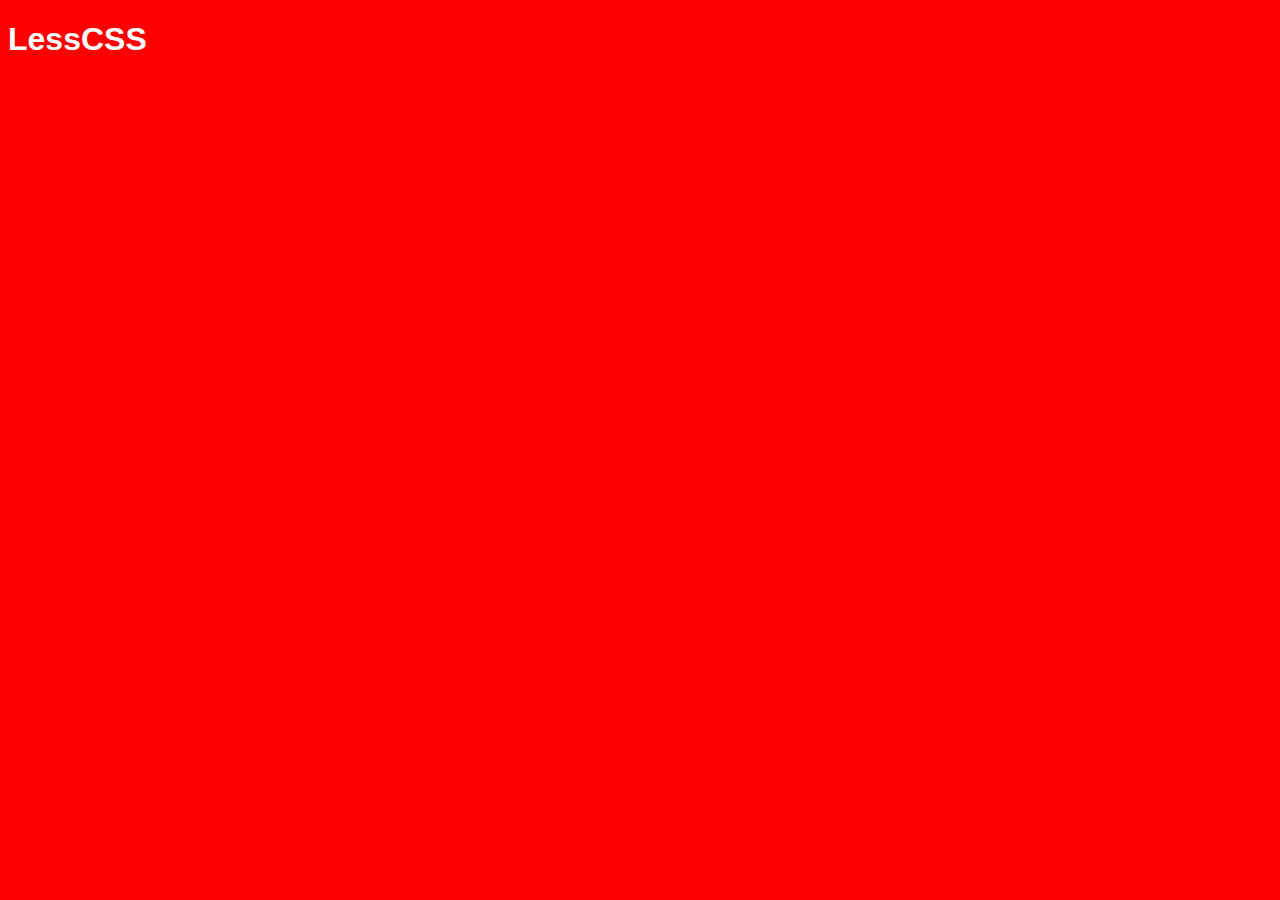
==== index.html @ 313fd563 "Empezando con LessCSS, importar y variables" ====
<!DOCTYPE html>
<html lang="en">
  <head>
    <meta charset="UTF-8" />
    <meta http-equiv="X-UA-Compatible" content="IE=edge" />
    <meta name="viewport" content="width=device-width, initial-scale=1.0" />
    <title>LessCSS</title>
    <link rel="stylesheet" href="./css/style.css" />
  </head>
  <body>
    <h1>LessCSS</h1>
  </body>
</html>
---- css/style.css ----
/*Importar archivos*/
/*Variable importada desde el archivo _variables.less*/
body {
  background: red;
  color: white;
  font-family: sans-serif;
}
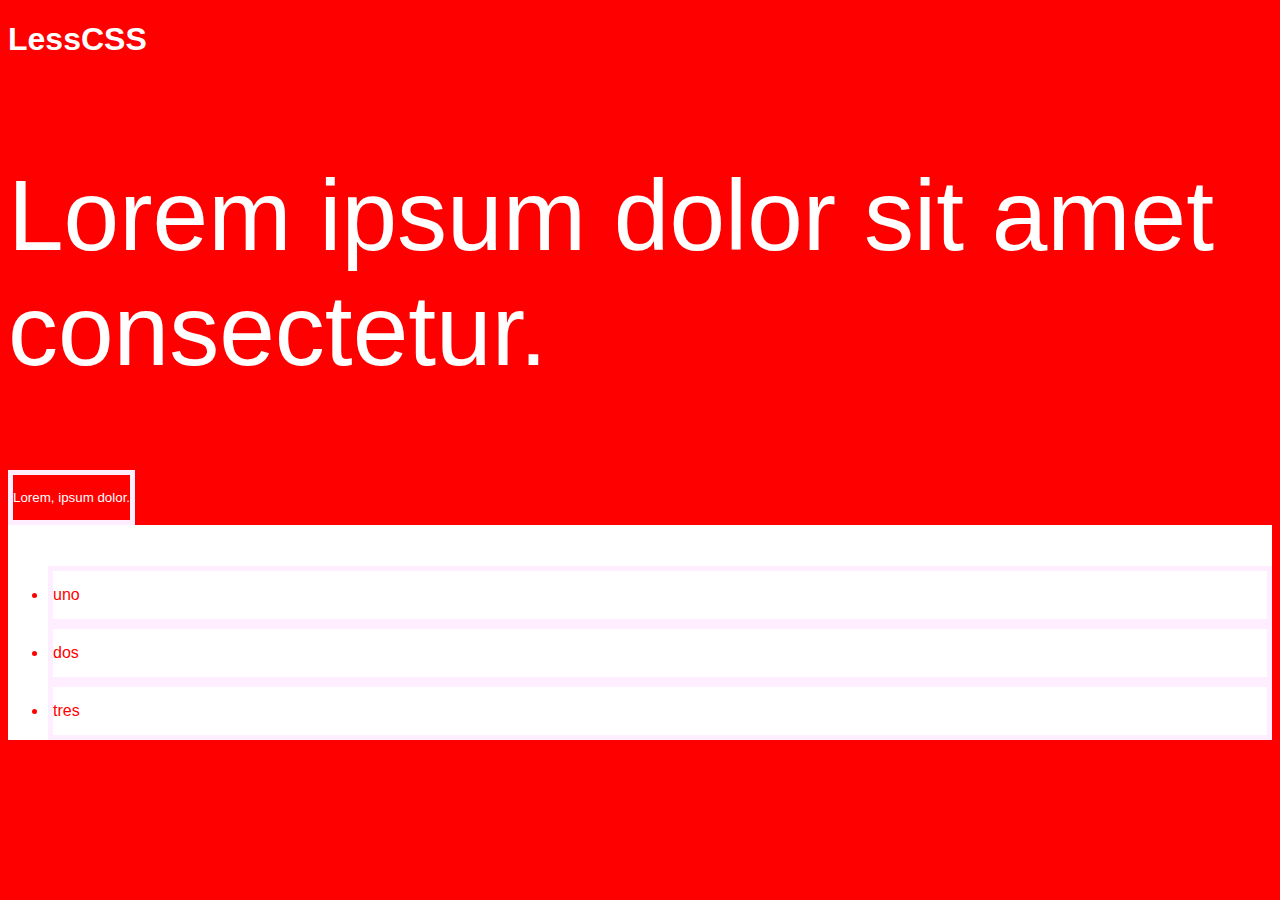
==== commit fb760a27: "Empezando con LessCSS, importar, variables, mixins y anidamientos" ====
--- a/index.html
+++ b/index.html
@@ -1,5 +1,5 @@
 <!DOCTYPE html>
-<html lang="en">
+<html lang="es">
   <head>
     <meta charset="UTF-8" />
     <meta http-equiv="X-UA-Compatible" content="IE=edge" />
@@ -9,5 +9,15 @@
   </head>
   <body>
     <h1>LessCSS</h1>
+    <p>Lorem ipsum dolor sit amet consectetur.</p>
+    <small>Lorem, ipsum dolor.</small>
+    <header>
+      <h3>Anidamiento</h3>
+      <ul>
+        <li>uno</li>
+        <li>dos</li>
+        <li>tres</li>
+      </ul>
+    </header>
   </body>
 </html>
--- a/css/style.css
+++ b/css/style.css
@@ -1,7 +1,30 @@
 /*Importar archivos*/
+p {
+  font-size: 100px;
+}
+
+/*inline no lo compila pero si lo incluye en la salida css */
+/*reference: use un archivo Less pero no lo compula no lo incluye en el archivo less y css */
+header {
+  background: white;
+}
+header ul {
+  text-decoration: none;
+}
+header ul li {
+  color: red;
+  /*Variable de mixin.less*/
+  border: solid 5px #fef;
+  padding: 15px 0;
+}
 /*Variable importada desde el archivo _variables.less*/
 body {
   background: red;
   color: white;
   font-family: sans-serif;
 }
+/*Mixin desde archico _mixin.less*/
+small {
+  border: solid 5px #fef;
+  padding: 15px 0;
+}
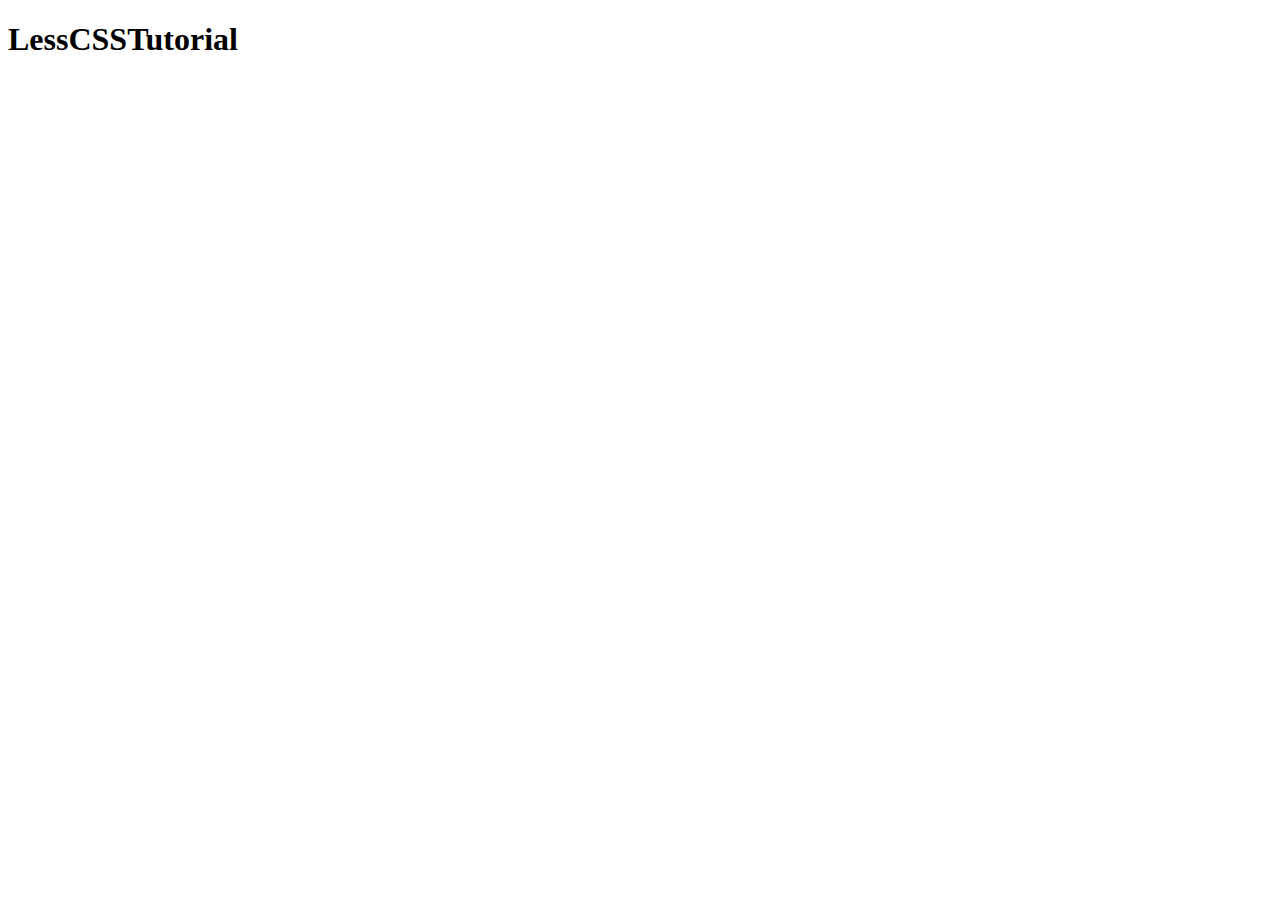
==== commit 8fafeb04: "Inicio sin archivos less para el tutorial" ====
--- a/index.html
+++ b/index.html
@@ -8,16 +8,6 @@
     <link rel="stylesheet" href="./css/style.css" />
   </head>
   <body>
-    <h1>LessCSS</h1>
-    <p>Lorem ipsum dolor sit amet consectetur.</p>
-    <small>Lorem, ipsum dolor.</small>
-    <header>
-      <h3>Anidamiento</h3>
-      <ul>
-        <li>uno</li>
-        <li>dos</li>
-        <li>tres</li>
-      </ul>
-    </header>
+    <h1>LessCSSTutorial</h1>
   </body>
 </html>
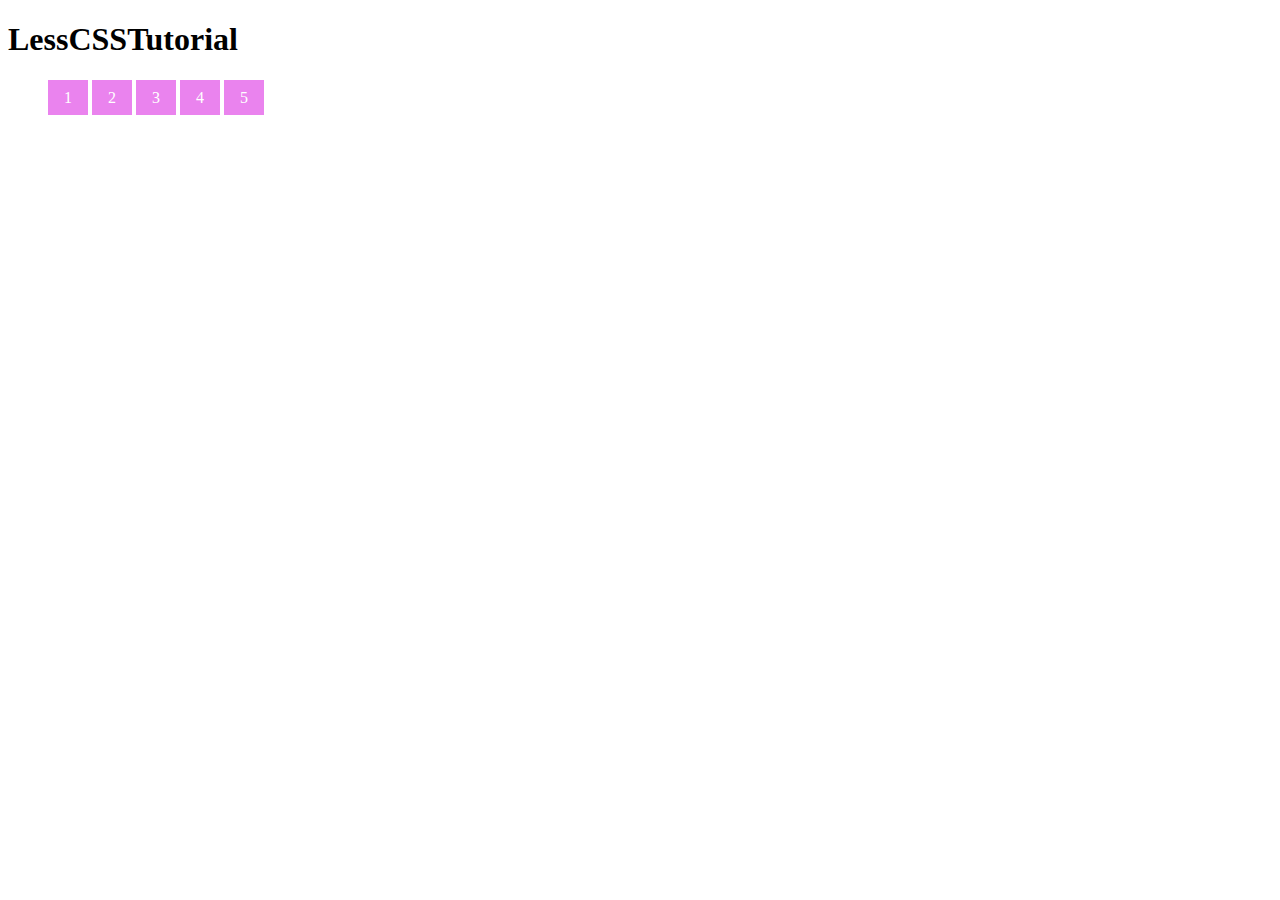
==== commit 3bd625b3: "Empezando con lessCss, importar, variables, Anidaciones, mixins, mixin parametricos" ====
--- a/index.html
+++ b/index.html
@@ -9,5 +9,12 @@
   </head>
   <body>
     <h1>LessCSSTutorial</h1>
+    <ul>
+      <li class="btn">1</li>
+      <li class="btn">2</li>
+      <li class="btn">3</li>
+      <li class="btn">4</li>
+      <li class="btn">5</li>
+    </ul>
   </body>
 </html>
--- a/css/style.css
+++ b/css/style.css
@@ -0,0 +1,36 @@
+p {
+  font-size: 1em;
+  color: #ea83ee;
+}
+.btn {
+  display: inline-block;
+  line-height: 2.2em;
+  color: #ffffff;
+  background-color: #ea83ee;
+  text-align: center;
+  font-size: 16px;
+  border: none;
+  cursor: pointer;
+  padding-left: 1em;
+  padding-right: 1em;
+}
+.btn:hover {
+  text-decoration: none;
+  color: #ffffff;
+}
+.btn--alert {
+  background-color: #af3131;
+}
+.container {
+  padding: 24px;
+  max-width: 2014px;
+  margin-left: auto;
+  margin-right: auto;
+  color: rebeccapurple;
+}
+.container--landing {
+  max-width: 80%;
+  margin-left: auto;
+  margin-right: auto;
+  color: rebeccapurple;
+}
